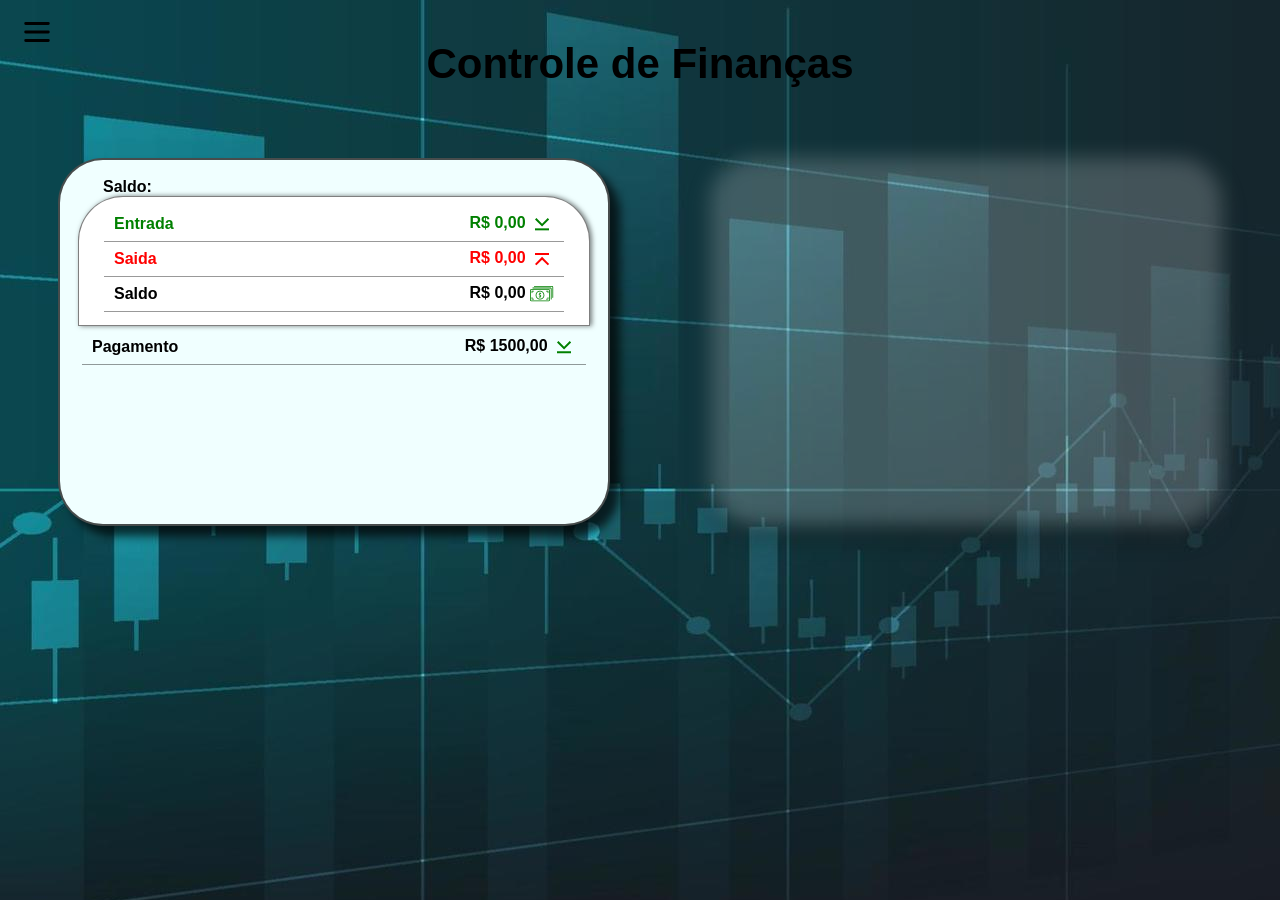
==== FinanceControl/index.html @ 79592b89 "iniciado projeto de controle financeiro" ====
<!DOCTYPE html>
<html lang="pt-BR">
  <head>
    <meta charset="UTF-8" />
    <meta name="viewport" content="width=device-width, initial-scale=1.0" />
    <link rel="stylesheet" href="./assets/css/style.css" />
    <title>Controle de Finanças</title>
  </head>

  <body>
    <dialog id="modal">
      <section>
        <button
          class="closeMenu"
          onclick="document.getElementById('modal').close()">
          <svg
            xmlns="http://www.w3.org/2000/svg"
            width="34"
            height="34"
            viewBox="0 0 24 24"
            fill="none">
            <path
              d="M10.0303 8.96965C9.73741 8.67676 9.26253 8.67676 8.96964 8.96965C8.67675 9.26255 8.67675 9.73742 8.96964 10.0303L10.9393 12L8.96966 13.9697C8.67677 14.2625 8.67677 14.7374 8.96966 15.0303C9.26255 15.3232 9.73743 15.3232 10.0303 15.0303L12 13.0607L13.9696 15.0303C14.2625 15.3232 14.7374 15.3232 15.0303 15.0303C15.3232 14.7374 15.3232 14.2625 15.0303 13.9696L13.0606 12L15.0303 10.0303C15.3232 9.73744 15.3232 9.26257 15.0303 8.96968C14.7374 8.67678 14.2625 8.67678 13.9696 8.96968L12 10.9393L10.0303 8.96965Z"
              fill="#1C274C" />
            <path
              fill-rule="evenodd"
              clip-rule="evenodd"
              d="M12 1.25C6.06294 1.25 1.25 6.06294 1.25 12C1.25 17.9371 6.06294 22.75 12 22.75C17.9371 22.75 22.75 17.9371 22.75 12C22.75 6.06294 17.9371 1.25 12 1.25ZM2.75 12C2.75 6.89137 6.89137 2.75 12 2.75C17.1086 2.75 21.25 6.89137 21.25 12C21.25 17.1086 17.1086 21.25 12 21.25C6.89137 21.25 2.75 17.1086 2.75 12Z"
              fill="#1C274C" />
          </svg>
        </button>
        <h4>Voce gostaria de adicionar uma:</h4>
        <button type="button" class="opcao">Entrada</button>
        <hr />
        <p class="p">ou</p>
        <button type="button" class="opcao">saida</button>
      </section>
    </dialog>

    <button
      class="openMenu"
      type="submit"
      onclick="document.getElementById('modal').showModal()">
      <svg
        xmlns="http://www.w3.org/2000/svg"
        width="34"
        height="34"
        viewBox="0 0 24 24"
        fill="none">
        <path
          d="M4 6H20M4 12H20M4 18H20"
          stroke="#000000"
          stroke-width="2"
          stroke-linecap="round"
          stroke-linejoin="round" />
      </svg>
    </button>
    <h1 class="title">Controle de Finanças</h1>
    <div class="dados">
      <section class="extract">
        <label for="" class="titleSaldo">Saldo:</label>
        <div class="extractInfo">
          <div class="saldoEnt">
            <p>Entrada</p>
            <p>
              R$ 0,00
              <svg
                class="iconEnt"
                width="24"
                height="24"
                viewBox="0 0 24 24"
                fill="none"
                xmlns="http://www.w3.org/2000/svg">
                <path
                  d="M5 7.41421L6.41421 6L12.0711 11.6569L17.7279 6L19.1421 7.41421L12.0711 14.4853L5 7.41421Z"
                  fill="currentColor" />
                <path
                  d="M19 16.3432H5V18.3432H19V16.3432Z"
                  fill="currentColor" />
              </svg>
            </p>
          </div>
          <div class="saldoSai">
            <p>Saida</p>
            <p>
              R$ 0,00
              <svg
                class="iconSai"
                width="24"
                height="24"
                viewBox="0 0 24 24"
                fill="none"
                xmlns="http://www.w3.org/2000/svg">
                <path
                  d="M5 16.929L6.41421 18.3432L12.0711 12.6863L17.7279 18.3432L19.1421 16.929L12.0711 9.85789L5 16.929Z"
                  fill="currentColor" />
                <path d="M19 8H5V6H19V8Z" fill="currentColor" />
              </svg>
            </p>
          </div>
          <div class="saldo">
            <p>Saldo</p>
            <p>
              R$ 0,00
              <svg
                class="iconEnt"
                xmlns="http://www.w3.org/2000/svg"
                width="24"
                height="24"
                viewBox="0 0 30 30">
                <path
                  fill="currentColor"
                  d="M5.5 5c-.655 0-.66 1.01 0 1h22c.286 0 .5.214.5.5v13c0 .66 1 .66 1 0v-13c0-.822-.678-1.5-1.5-1.5h-22zm-2 2c-.654 0-.654 1 0 1h22c.286 0 .5.214.5.5v13c0 .665 1.01.66 1 0v-13c0-.822-.678-1.5-1.5-1.5h-22zm-2 2C.678 9 0 9.678 0 10.5v12c0 .822.678 1.5 1.5 1.5h22c.822 0 1.5-.678 1.5-1.5v-12c0-.822-.678-1.5-1.5-1.5h-22zm0 1h22c.286 0 .5.214.5.5v12c0 .286-.214.5-.5.5h-22c-.286 0-.5-.214-.5-.5v-12c0-.286.214-.5.5-.5zm1 1c-.276 0-.5.224-.5.5v2c0 .672 1 .656 1 0V12h1.5c.672 0 .656-1 0-1h-2zm10 0C9.468 11 7 13.468 7 16.5S9.468 22 12.5 22s5.5-2.468 5.5-5.5-2.468-5.5-5.5-5.5zm8 0c-.656 0-.672 1 0 1H22v1.5c0 .656 1 .672 1 0v-2c0-.276-.224-.5-.5-.5h-2zm-8 1c2.49 0 4.5 2.01 4.5 4.5S14.99 21 12.5 21 8 18.99 8 16.5s2.01-4.5 4.5-4.5zm0 1c-.277 0-.5.223-.5.5v.594c-.578.21-1 .76-1 1.406 0 .82.68 1.5 1.5 1.5.28 0 .5.212.5.5 0 .288-.22.5-.5.5h-1c-.338-.005-.5.248-.5.5s.162.505.5.5h.5v.5c0 .277.223.5.5.5s.5-.223.5-.5v-.594c.578-.21 1-.76 1-1.406 0-.82-.68-1.5-1.5-1.5-.28 0-.5-.212-.5-.5 0-.288.22-.5.5-.5h1c.338.005.5-.248.5-.5s-.162-.505-.5-.5H13v-.5c0-.277-.223-.5-.5-.5zm-10 6.002c-.25-.002-.5.162-.5.498v2c0 .276.224.5.5.5h2c.656 0 .672-1 0-1H3v-1.5c0-.328-.25-.496-.5-.498zm20 0c-.25.002-.5.17-.5.498V21h-1.5c-.672 0-.656 1 0 1h2c.276 0 .5-.224.5-.5v-2c0-.336-.25-.5-.5-.498z" />
              </svg>
            </p>
          </div>
        </div>
        <div class="extractDetail">
          <div class="saldo">
            <p>Pagamento</p>
            <p>
              R$ 1500,00
              <svg
                class="iconEnt"
                width="24"
                height="24"
                viewBox="0 0 24 24"
                fill="none"
                xmlns="http://www.w3.org/2000/svg">
                <path
                  d="M5 7.41421L6.41421 6L12.0711 11.6569L17.7279 6L19.1421 7.41421L12.0711 14.4853L5 7.41421Z"
                  fill="currentColor" />
                <path
                  d="M19 16.3432H5V18.3432H19V16.3432Z"
                  fill="currentColor" />
              </svg>
            </p>
          </div>
        </div>
      </section>
      <section class="graphic"></section>
    </div>
    <script src="./assets/js/script.jsx"></script>
  </body>
</html>
---- FinanceControl/assets/css/style.css ----
/* estilo geral da pagina */
* {
  margin: 0;
  padding: 0;
}

body {
  font-family: sans-serif;
  min-height: 90vh;
  max-height: 100vh;
  width: 100%;
  display: flex;
  flex-direction: column;
  align-items: center;
  background-image: url(../img/backgound.jpg);
}

.title {
  margin: 40px;
  font-size: 42px;
  white-space: nowrap;
}

.dados {
  display: flex;
  margin: 30px auto;
}

.openMenu {
  background-color: rgba(0, 0, 0, 0);
  position: absolute;
  left: 20px;
  top: 15px;
  border: none;
}

/* estilo da tabela grafica */
.graphic {
  background-color: rgba(255, 255, 255, 0.2);
  box-shadow: 0 10px 10px rgba(0, 0, 0, 0.5);
  filter: blur(10px);
  min-width: 40vw;
  border-radius: 5vh;
}

/* estilo do display de informaçoes */
.extract {
  background-color: azure;
  box-shadow: 10px 10px 10px rgba(0, 0, 0, 0.7);
  min-width: 40vw;
  max-height: 55vh;
  margin-right: 100px;
  border: 2px solid rgba(0, 0, 0, 0.7);
  border-radius: 5vh;
  padding: 2vh;
}

.extractInfo {
  border: 1px solid rgba(0, 0, 0, 0.5);
  box-shadow: 2px 0 5px rgba(0, 0, 0, 0.5);
  padding: 10px 25px;
  width: 100%;
  height: 130px;
  border-radius: 5vh 5vh 0 0;
  background-color: white;
  box-sizing: border-box;
}

.titleSaldo {
  margin-left: 25px;
  font-weight: 800;
}

.saldoEnt,
.saldoSai,
.saldo {
  display: flex;
  padding: 5px 10px;
  align-items: center;
  justify-content: space-between;
  border-bottom: 1px solid rgba(0, 0, 0, 0.4);
  white-space: nowrap;
  font-weight: 600;
}

.extractDetail {
  width: 100%;
  padding: 4px;
  box-sizing: border-box;
  min-height: 20vh;
  max-height: 35vh;
  overflow: auto;
  border-radius: 0 0 5vh 5vh;
}

.iconEnt,
.saldoEnt {
  color: green;
  vertical-align: middle;
}
.iconSai,
.saldoSai {
  color: red;
  vertical-align: middle;
}

/* estilo do modal de opçao de entrada ou saida */
dialog {
  width: 20vw;
  height: 45vh;
  background-color: rgba(255, 255, 255, 0.9);
  padding: 25px;
}

.closeMenu {
  background-color: rgba(0, 0, 0, 0);
  border: none;
  margin: -10px 0 0 90%;
}

.p {
  background-color: aliceblue;
  width: 38px;
  margin: -16px 0 0 128px;
  font-size: 24px;
  text-transform: uppercase;
}

.opcao {
  width: 60%;
  height: 50px;
  background-color: cornflowerblue;
  box-shadow: 2px 2px 5px rgba(0, 0, 0, 0.7);
  margin: 25px 25px 30px 20%;
  box-sizing: border-box;
}
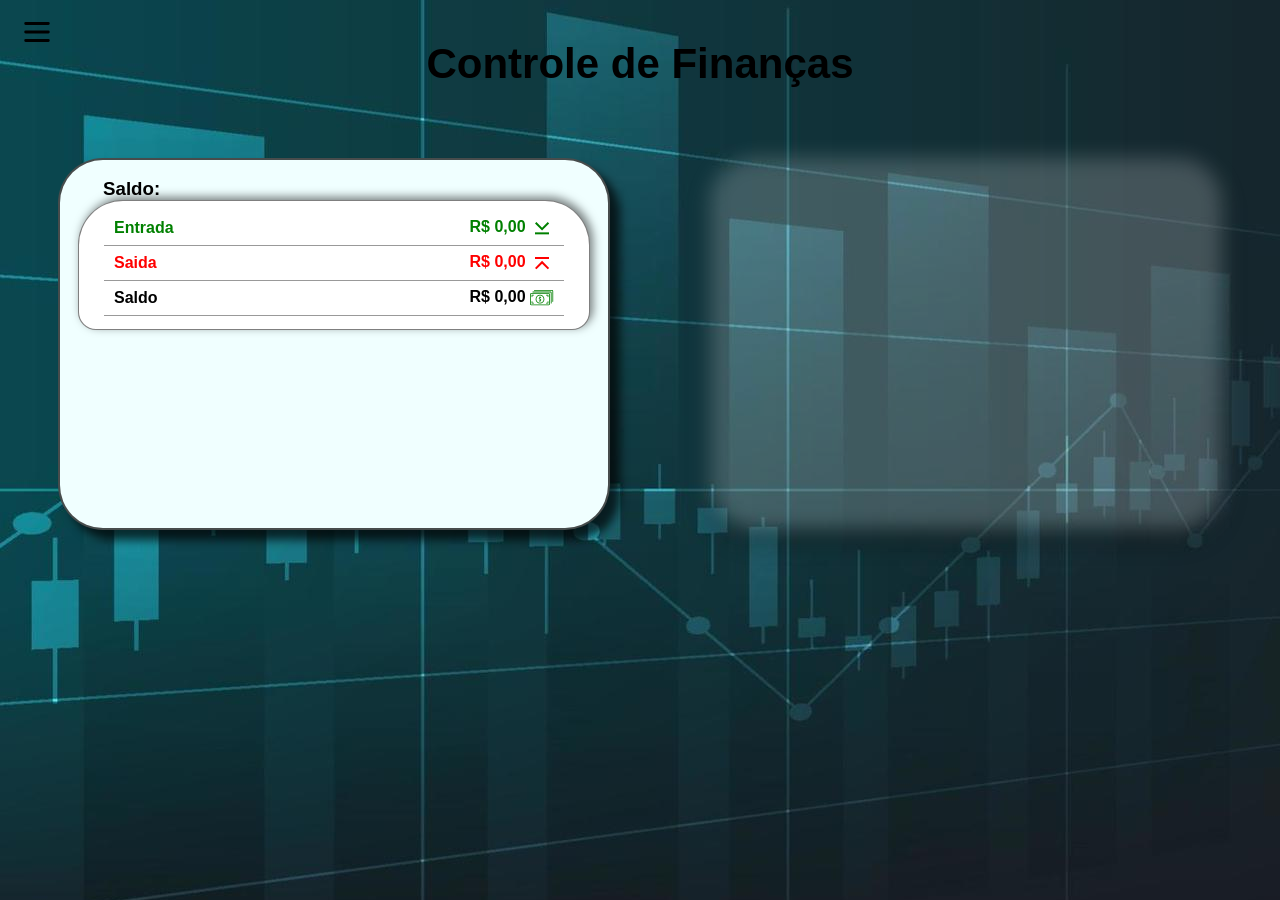
==== commit d4895bd1: "implemented function to add input and output values" ====
--- a/FinanceControl/index.html
+++ b/FinanceControl/index.html
@@ -8,6 +8,7 @@
   </head>
 
   <body>
+    <!-- Modal de escolha entre adicionar uma entrada ou saida -->
     <dialog id="modal">
       <section>
         <button
@@ -30,13 +31,60 @@
           </svg>
         </button>
         <h4>Voce gostaria de adicionar uma:</h4>
-        <button type="button" class="opcao">Entrada</button>
+        <button
+          type="button"
+          class="opcao"
+          onclick="document.getElementById('inputDadoEnt').showModal(), document.getElementById('modal').close()">
+          Entrada
+        </button>
         <hr />
         <p class="p">ou</p>
-        <button type="button" class="opcao">saida</button>
+        <button
+          type="button"
+          class="opcao"
+          onclick="document.getElementById('inputDadoSai').showModal(), document.getElementById('modal').close()">
+          saida
+        </button>
       </section>
     </dialog>
 
+    <!-- modal para input de entrada -->
+    <dialog id="inputDadoEnt">
+      <section>
+        <h4>Entrada</h4>
+        <form action="" id="entrada">
+          <label for="descricao"> Descrição </label>
+          <input type="text" name="descricao" id="descricao" />
+          <label for="valor"> Valor </label>
+          <input type="text" name="valor" id="valor" />
+          <button
+            type="submit"
+            onclick="document.getElementById('inputDadoEnt').close()">
+            Cadastrar
+          </button>
+        </form>
+      </section>
+    </dialog>
+
+    <!-- modal para input de saida -->
+    <dialog id="inputDadoSai">
+      <section>
+        <h4>Saida</h4>
+        <form action="" id="saida">
+          <label for="descricaoSai"> Descrição </label>
+          <input type="text" name="descricaoSai" id="descricaoSai" />
+          <label for="valorSai"> Valor </label>
+          <input type="text" name="valorSai" id="valorSai" />
+          <button
+            type="submit"
+            onclick="document.getElementById('inputDadoSai').close()">
+            Cadastrar
+          </button>
+        </form>
+      </section>
+    </dialog>
+
+    <!-- botao para abrir modal de opção de entrada ou saida -->
     <button
       class="openMenu"
       type="submit"
@@ -55,10 +103,12 @@
           stroke-linejoin="round" />
       </svg>
     </button>
+
+    <!-- conteudo da pagina -->
     <h1 class="title">Controle de Finanças</h1>
     <div class="dados">
       <section class="extract">
-        <label for="" class="titleSaldo">Saldo:</label>
+        <h3 for="" class="titleSaldo">Saldo:</h3>
         <div class="extractInfo">
           <div class="saldoEnt">
             <p>Entrada</p>
@@ -115,28 +165,7 @@
             </p>
           </div>
         </div>
-        <div class="extractDetail">
-          <div class="saldo">
-            <p>Pagamento</p>
-            <p>
-              R$ 1500,00
-              <svg
-                class="iconEnt"
-                width="24"
-                height="24"
-                viewBox="0 0 24 24"
-                fill="none"
-                xmlns="http://www.w3.org/2000/svg">
-                <path
-                  d="M5 7.41421L6.41421 6L12.0711 11.6569L17.7279 6L19.1421 7.41421L12.0711 14.4853L5 7.41421Z"
-                  fill="currentColor" />
-                <path
-                  d="M19 16.3432H5V18.3432H19V16.3432Z"
-                  fill="currentColor" />
-              </svg>
-            </p>
-          </div>
-        </div>
+        <div class="extractDetail"></div>
       </section>
       <section class="graphic"></section>
     </div>
--- a/FinanceControl/assets/css/style.css
+++ b/FinanceControl/assets/css/style.css
@@ -48,7 +48,7 @@
   background-color: azure;
   box-shadow: 10px 10px 10px rgba(0, 0, 0, 0.7);
   min-width: 40vw;
-  max-height: 55vh;
+  max-height: 62vh;
   margin-right: 100px;
   border: 2px solid rgba(0, 0, 0, 0.7);
   border-radius: 5vh;
@@ -57,11 +57,11 @@
 
 .extractInfo {
   border: 1px solid rgba(0, 0, 0, 0.5);
-  box-shadow: 2px 0 5px rgba(0, 0, 0, 0.5);
+  box-shadow: 3px -3px 10px rgba(0, 0, 0, 0.5);
   padding: 10px 25px;
   width: 100%;
   height: 130px;
-  border-radius: 5vh 5vh 0 0;
+  border-radius: 5vh 5vh 2vh 2vh;
   background-color: white;
   box-sizing: border-box;
 }
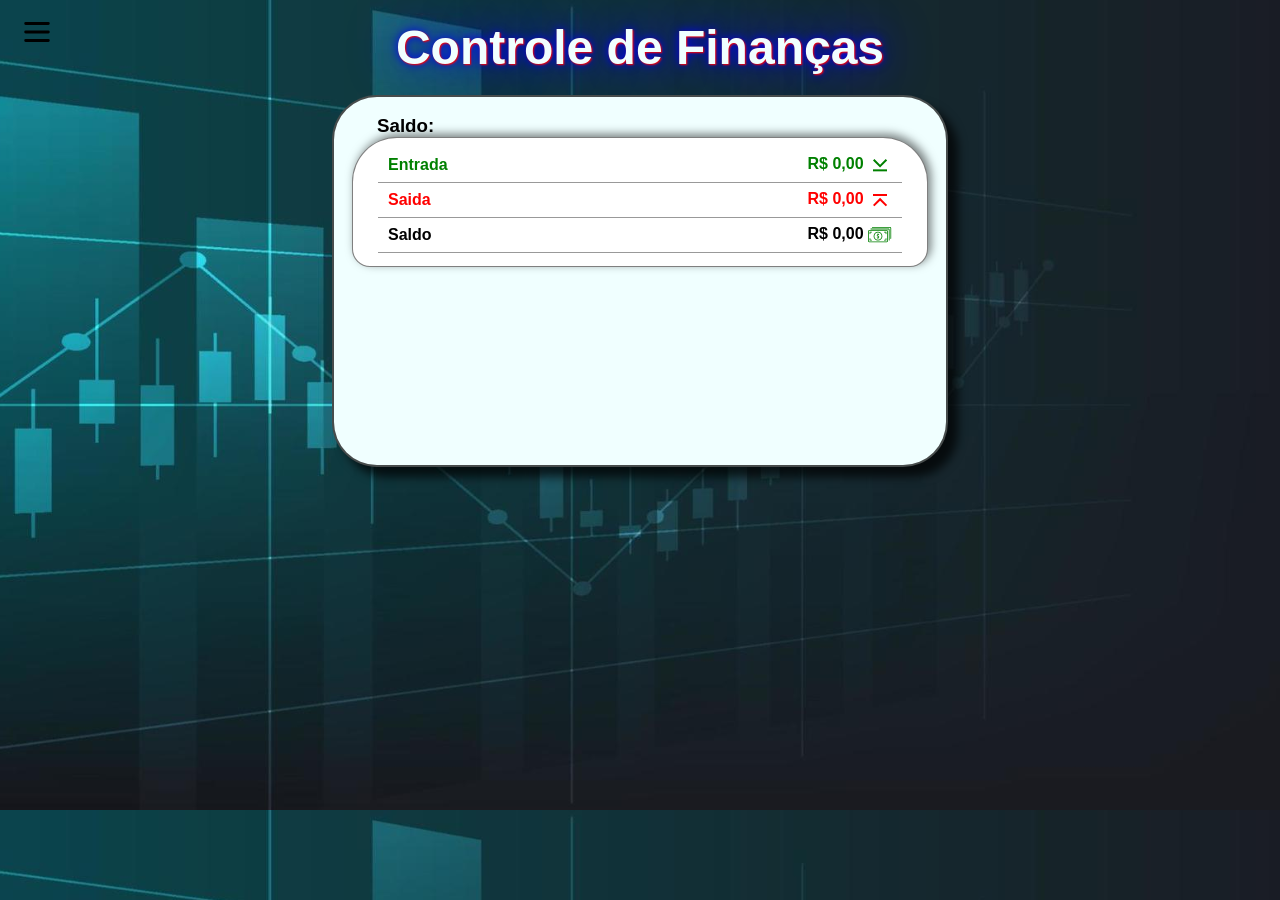
==== commit e27018e3: "finalized the project" ====
--- a/FinanceControl/index.html
+++ b/FinanceControl/index.html
@@ -51,6 +51,25 @@
     <!-- modal para input de entrada -->
     <dialog id="inputDadoEnt">
       <section>
+        <button
+          class="closeMenu"
+          onclick="document.getElementById('inputDadoEnt').close()">
+          <svg
+            xmlns="http://www.w3.org/2000/svg"
+            width="34"
+            height="34"
+            viewBox="0 0 24 24"
+            fill="none">
+            <path
+              d="M10.0303 8.96965C9.73741 8.67676 9.26253 8.67676 8.96964 8.96965C8.67675 9.26255 8.67675 9.73742 8.96964 10.0303L10.9393 12L8.96966 13.9697C8.67677 14.2625 8.67677 14.7374 8.96966 15.0303C9.26255 15.3232 9.73743 15.3232 10.0303 15.0303L12 13.0607L13.9696 15.0303C14.2625 15.3232 14.7374 15.3232 15.0303 15.0303C15.3232 14.7374 15.3232 14.2625 15.0303 13.9696L13.0606 12L15.0303 10.0303C15.3232 9.73744 15.3232 9.26257 15.0303 8.96968C14.7374 8.67678 14.2625 8.67678 13.9696 8.96968L12 10.9393L10.0303 8.96965Z"
+              fill="#1C274C" />
+            <path
+              fill-rule="evenodd"
+              clip-rule="evenodd"
+              d="M12 1.25C6.06294 1.25 1.25 6.06294 1.25 12C1.25 17.9371 6.06294 22.75 12 22.75C17.9371 22.75 22.75 17.9371 22.75 12C22.75 6.06294 17.9371 1.25 12 1.25ZM2.75 12C2.75 6.89137 6.89137 2.75 12 2.75C17.1086 2.75 21.25 6.89137 21.25 12C21.25 17.1086 17.1086 21.25 12 21.25C6.89137 21.25 2.75 17.1086 2.75 12Z"
+              fill="#1C274C" />
+          </svg>
+        </button>
         <h4>Entrada</h4>
         <form action="" id="entrada">
           <label for="descricao"> Descrição </label>
@@ -69,6 +88,25 @@
     <!-- modal para input de saida -->
     <dialog id="inputDadoSai">
       <section>
+        <button
+          class="closeMenu"
+          onclick="document.getElementById('inputDadoSai').close()">
+          <svg
+            xmlns="http://www.w3.org/2000/svg"
+            width="34"
+            height="34"
+            viewBox="0 0 24 24"
+            fill="none">
+            <path
+              d="M10.0303 8.96965C9.73741 8.67676 9.26253 8.67676 8.96964 8.96965C8.67675 9.26255 8.67675 9.73742 8.96964 10.0303L10.9393 12L8.96966 13.9697C8.67677 14.2625 8.67677 14.7374 8.96966 15.0303C9.26255 15.3232 9.73743 15.3232 10.0303 15.0303L12 13.0607L13.9696 15.0303C14.2625 15.3232 14.7374 15.3232 15.0303 15.0303C15.3232 14.7374 15.3232 14.2625 15.0303 13.9696L13.0606 12L15.0303 10.0303C15.3232 9.73744 15.3232 9.26257 15.0303 8.96968C14.7374 8.67678 14.2625 8.67678 13.9696 8.96968L12 10.9393L10.0303 8.96965Z"
+              fill="#1C274C" />
+            <path
+              fill-rule="evenodd"
+              clip-rule="evenodd"
+              d="M12 1.25C6.06294 1.25 1.25 6.06294 1.25 12C1.25 17.9371 6.06294 22.75 12 22.75C17.9371 22.75 22.75 17.9371 22.75 12C22.75 6.06294 17.9371 1.25 12 1.25ZM2.75 12C2.75 6.89137 6.89137 2.75 12 2.75C17.1086 2.75 21.25 6.89137 21.25 12C21.25 17.1086 17.1086 21.25 12 21.25C6.89137 21.25 2.75 17.1086 2.75 12Z"
+              fill="#1C274C" />
+          </svg>
+        </button>
         <h4>Saida</h4>
         <form action="" id="saida">
           <label for="descricaoSai"> Descrição </label>
@@ -106,69 +144,64 @@
 
     <!-- conteudo da pagina -->
     <h1 class="title">Controle de Finanças</h1>
-    <div class="dados">
-      <section class="extract">
-        <h3 for="" class="titleSaldo">Saldo:</h3>
-        <div class="extractInfo">
-          <div class="saldoEnt">
-            <p>Entrada</p>
-            <p>
-              R$ 0,00
-              <svg
-                class="iconEnt"
-                width="24"
-                height="24"
-                viewBox="0 0 24 24"
-                fill="none"
-                xmlns="http://www.w3.org/2000/svg">
-                <path
-                  d="M5 7.41421L6.41421 6L12.0711 11.6569L17.7279 6L19.1421 7.41421L12.0711 14.4853L5 7.41421Z"
-                  fill="currentColor" />
-                <path
-                  d="M19 16.3432H5V18.3432H19V16.3432Z"
-                  fill="currentColor" />
-              </svg>
-            </p>
-          </div>
-          <div class="saldoSai">
-            <p>Saida</p>
-            <p>
-              R$ 0,00
-              <svg
-                class="iconSai"
-                width="24"
-                height="24"
-                viewBox="0 0 24 24"
-                fill="none"
-                xmlns="http://www.w3.org/2000/svg">
-                <path
-                  d="M5 16.929L6.41421 18.3432L12.0711 12.6863L17.7279 18.3432L19.1421 16.929L12.0711 9.85789L5 16.929Z"
-                  fill="currentColor" />
-                <path d="M19 8H5V6H19V8Z" fill="currentColor" />
-              </svg>
-            </p>
-          </div>
-          <div class="saldo">
-            <p>Saldo</p>
-            <p>
-              R$ 0,00
-              <svg
-                class="iconEnt"
-                xmlns="http://www.w3.org/2000/svg"
-                width="24"
-                height="24"
-                viewBox="0 0 30 30">
-                <path
-                  fill="currentColor"
-                  d="M5.5 5c-.655 0-.66 1.01 0 1h22c.286 0 .5.214.5.5v13c0 .66 1 .66 1 0v-13c0-.822-.678-1.5-1.5-1.5h-22zm-2 2c-.654 0-.654 1 0 1h22c.286 0 .5.214.5.5v13c0 .665 1.01.66 1 0v-13c0-.822-.678-1.5-1.5-1.5h-22zm-2 2C.678 9 0 9.678 0 10.5v12c0 .822.678 1.5 1.5 1.5h22c.822 0 1.5-.678 1.5-1.5v-12c0-.822-.678-1.5-1.5-1.5h-22zm0 1h22c.286 0 .5.214.5.5v12c0 .286-.214.5-.5.5h-22c-.286 0-.5-.214-.5-.5v-12c0-.286.214-.5.5-.5zm1 1c-.276 0-.5.224-.5.5v2c0 .672 1 .656 1 0V12h1.5c.672 0 .656-1 0-1h-2zm10 0C9.468 11 7 13.468 7 16.5S9.468 22 12.5 22s5.5-2.468 5.5-5.5-2.468-5.5-5.5-5.5zm8 0c-.656 0-.672 1 0 1H22v1.5c0 .656 1 .672 1 0v-2c0-.276-.224-.5-.5-.5h-2zm-8 1c2.49 0 4.5 2.01 4.5 4.5S14.99 21 12.5 21 8 18.99 8 16.5s2.01-4.5 4.5-4.5zm0 1c-.277 0-.5.223-.5.5v.594c-.578.21-1 .76-1 1.406 0 .82.68 1.5 1.5 1.5.28 0 .5.212.5.5 0 .288-.22.5-.5.5h-1c-.338-.005-.5.248-.5.5s.162.505.5.5h.5v.5c0 .277.223.5.5.5s.5-.223.5-.5v-.594c.578-.21 1-.76 1-1.406 0-.82-.68-1.5-1.5-1.5-.28 0-.5-.212-.5-.5 0-.288.22-.5.5-.5h1c.338.005.5-.248.5-.5s-.162-.505-.5-.5H13v-.5c0-.277-.223-.5-.5-.5zm-10 6.002c-.25-.002-.5.162-.5.498v2c0 .276.224.5.5.5h2c.656 0 .672-1 0-1H3v-1.5c0-.328-.25-.496-.5-.498zm20 0c-.25.002-.5.17-.5.498V21h-1.5c-.672 0-.656 1 0 1h2c.276 0 .5-.224.5-.5v-2c0-.336-.25-.5-.5-.498z" />
-              </svg>
-            </p>
-          </div>
+    <section class="extract">
+      <h3 for="" class="titleSaldo">Saldo:</h3>
+      <div class="extractInfo">
+        <div class="saldoEnt">
+          <p>Entrada</p>
+          <p>
+            R$ 0,00
+            <svg
+              class="iconEnt"
+              width="24"
+              height="24"
+              viewBox="0 0 24 24"
+              fill="none"
+              xmlns="http://www.w3.org/2000/svg">
+              <path
+                d="M5 7.41421L6.41421 6L12.0711 11.6569L17.7279 6L19.1421 7.41421L12.0711 14.4853L5 7.41421Z"
+                fill="currentColor" />
+              <path d="M19 16.3432H5V18.3432H19V16.3432Z" fill="currentColor" />
+            </svg>
+          </p>
         </div>
-        <div class="extractDetail"></div>
-      </section>
-      <section class="graphic"></section>
-    </div>
+        <div class="saldoSai">
+          <p>Saida</p>
+          <p>
+            R$ 0,00
+            <svg
+              class="iconSai"
+              width="24"
+              height="24"
+              viewBox="0 0 24 24"
+              fill="none"
+              xmlns="http://www.w3.org/2000/svg">
+              <path
+                d="M5 16.929L6.41421 18.3432L12.0711 12.6863L17.7279 18.3432L19.1421 16.929L12.0711 9.85789L5 16.929Z"
+                fill="currentColor" />
+              <path d="M19 8H5V6H19V8Z" fill="currentColor" />
+            </svg>
+          </p>
+        </div>
+        <div class="saldo">
+          <p>Saldo</p>
+          <p>
+            R$ 0,00
+            <svg
+              class="iconEnt"
+              xmlns="http://www.w3.org/2000/svg"
+              width="24"
+              height="24"
+              viewBox="0 0 30 30">
+              <path
+                fill="currentColor"
+                d="M5.5 5c-.655 0-.66 1.01 0 1h22c.286 0 .5.214.5.5v13c0 .66 1 .66 1 0v-13c0-.822-.678-1.5-1.5-1.5h-22zm-2 2c-.654 0-.654 1 0 1h22c.286 0 .5.214.5.5v13c0 .665 1.01.66 1 0v-13c0-.822-.678-1.5-1.5-1.5h-22zm-2 2C.678 9 0 9.678 0 10.5v12c0 .822.678 1.5 1.5 1.5h22c.822 0 1.5-.678 1.5-1.5v-12c0-.822-.678-1.5-1.5-1.5h-22zm0 1h22c.286 0 .5.214.5.5v12c0 .286-.214.5-.5.5h-22c-.286 0-.5-.214-.5-.5v-12c0-.286.214-.5.5-.5zm1 1c-.276 0-.5.224-.5.5v2c0 .672 1 .656 1 0V12h1.5c.672 0 .656-1 0-1h-2zm10 0C9.468 11 7 13.468 7 16.5S9.468 22 12.5 22s5.5-2.468 5.5-5.5-2.468-5.5-5.5-5.5zm8 0c-.656 0-.672 1 0 1H22v1.5c0 .656 1 .672 1 0v-2c0-.276-.224-.5-.5-.5h-2zm-8 1c2.49 0 4.5 2.01 4.5 4.5S14.99 21 12.5 21 8 18.99 8 16.5s2.01-4.5 4.5-4.5zm0 1c-.277 0-.5.223-.5.5v.594c-.578.21-1 .76-1 1.406 0 .82.68 1.5 1.5 1.5.28 0 .5.212.5.5 0 .288-.22.5-.5.5h-1c-.338-.005-.5.248-.5.5s.162.505.5.5h.5v.5c0 .277.223.5.5.5s.5-.223.5-.5v-.594c.578-.21 1-.76 1-1.406 0-.82-.68-1.5-1.5-1.5-.28 0-.5-.212-.5-.5 0-.288.22-.5.5-.5h1c.338.005.5-.248.5-.5s-.162-.505-.5-.5H13v-.5c0-.277-.223-.5-.5-.5zm-10 6.002c-.25-.002-.5.162-.5.498v2c0 .276.224.5.5.5h2c.656 0 .672-1 0-1H3v-1.5c0-.328-.25-.496-.5-.498zm20 0c-.25.002-.5.17-.5.498V21h-1.5c-.672 0-.656 1 0 1h2c.276 0 .5-.224.5-.5v-2c0-.336-.25-.5-.5-.498z" />
+            </svg>
+          </p>
+        </div>
+      </div>
+      <div class="extractDetail"></div>
+    </section>
     <script src="./assets/js/script.jsx"></script>
   </body>
 </html>
--- a/FinanceControl/assets/css/style.css
+++ b/FinanceControl/assets/css/style.css
@@ -13,17 +13,16 @@
   flex-direction: column;
   align-items: center;
   background-image: url(../img/backgound.jpg);
+  background-size: cover;
+  background-position: center;
 }
 
 .title {
-  margin: 40px;
-  font-size: 42px;
+  margin: 20px auto;
+  font-size: 48px;
   white-space: nowrap;
-}
-
-.dados {
-  display: flex;
-  margin: 30px auto;
+  color: azure;
+  text-shadow: 1px 1px 2px red, 0 0 1em blue, 0 0 0.2em blue;
 }
 
 .openMenu {
@@ -34,22 +33,13 @@
   border: none;
 }
 
-/* estilo da tabela grafica */
-.graphic {
-  background-color: rgba(255, 255, 255, 0.2);
-  box-shadow: 0 10px 10px rgba(0, 0, 0, 0.5);
-  filter: blur(10px);
-  min-width: 40vw;
-  border-radius: 5vh;
-}
-
 /* estilo do display de informaçoes */
 .extract {
   background-color: azure;
   box-shadow: 10px 10px 10px rgba(0, 0, 0, 0.7);
-  min-width: 40vw;
-  max-height: 62vh;
-  margin-right: 100px;
+  min-width: 45vw;
+  max-height: 80vh;
+  margin: 0 auto;
   border: 2px solid rgba(0, 0, 0, 0.7);
   border-radius: 5vh;
   padding: 2vh;
@@ -88,7 +78,7 @@
   padding: 4px;
   box-sizing: border-box;
   min-height: 20vh;
-  max-height: 35vh;
+  max-height: 50vh;
   overflow: auto;
   border-radius: 0 0 5vh 5vh;
 }
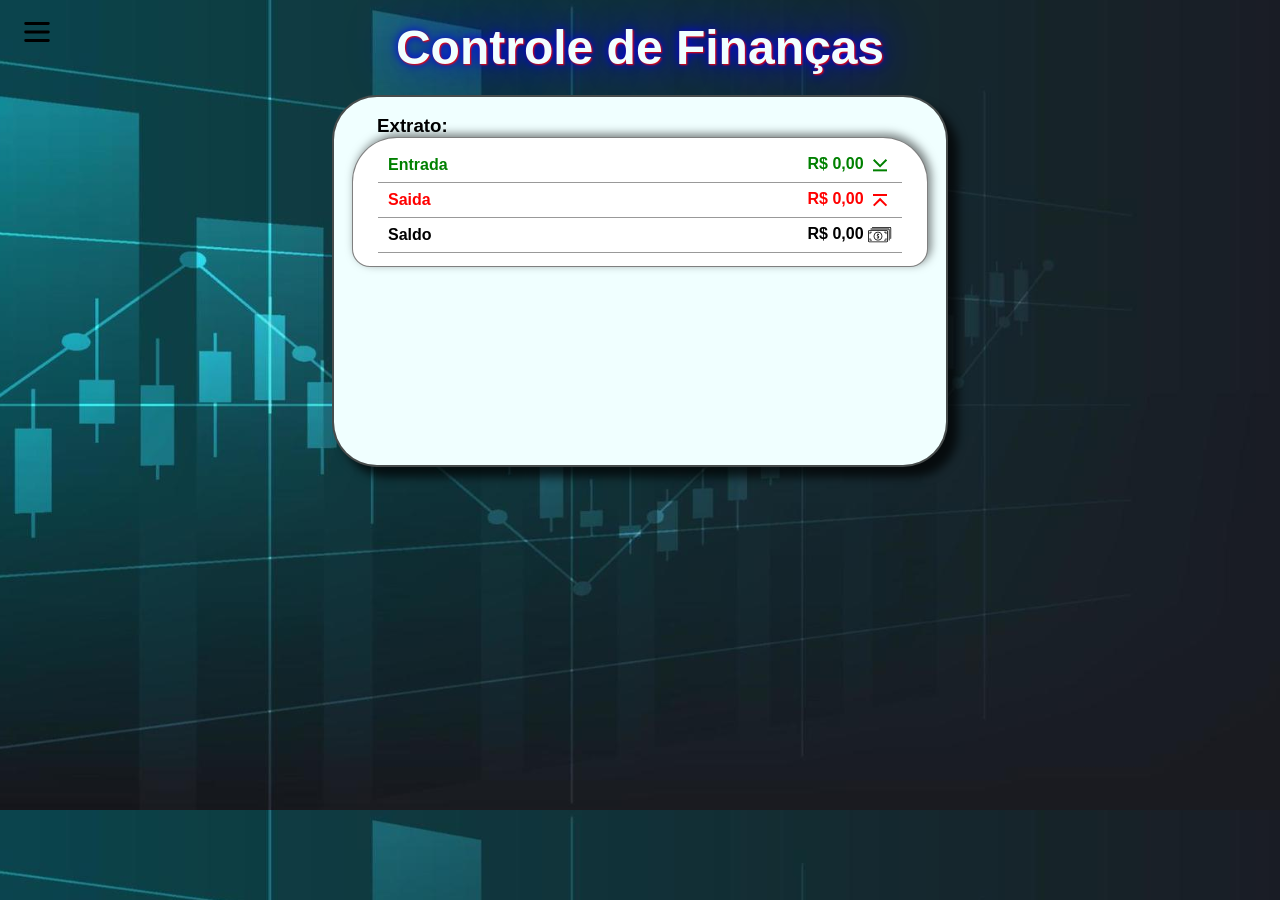
==== commit ba0ad52d: "adapted date" ====
--- a/FinanceControl/index.html
+++ b/FinanceControl/index.html
@@ -145,44 +145,10 @@
     <!-- conteudo da pagina -->
     <h1 class="title">Controle de Finanças</h1>
     <section class="extract">
-      <h3 for="" class="titleSaldo">Saldo:</h3>
+      <h3 for="" class="titleSaldo">Extrato:</h3>
       <div class="extractInfo">
-        <div class="saldoEnt">
-          <p>Entrada</p>
-          <p>
-            R$ 0,00
-            <svg
-              class="iconEnt"
-              width="24"
-              height="24"
-              viewBox="0 0 24 24"
-              fill="none"
-              xmlns="http://www.w3.org/2000/svg">
-              <path
-                d="M5 7.41421L6.41421 6L12.0711 11.6569L17.7279 6L19.1421 7.41421L12.0711 14.4853L5 7.41421Z"
-                fill="currentColor" />
-              <path d="M19 16.3432H5V18.3432H19V16.3432Z" fill="currentColor" />
-            </svg>
-          </p>
-        </div>
-        <div class="saldoSai">
-          <p>Saida</p>
-          <p>
-            R$ 0,00
-            <svg
-              class="iconSai"
-              width="24"
-              height="24"
-              viewBox="0 0 24 24"
-              fill="none"
-              xmlns="http://www.w3.org/2000/svg">
-              <path
-                d="M5 16.929L6.41421 18.3432L12.0711 12.6863L17.7279 18.3432L19.1421 16.929L12.0711 9.85789L5 16.929Z"
-                fill="currentColor" />
-              <path d="M19 8H5V6H19V8Z" fill="currentColor" />
-            </svg>
-          </p>
-        </div>
+        <div class="saldoEnt"></div>
+        <div class="saldoSai"></div>
         <div class="saldo">
           <p>Saldo</p>
           <p>
@@ -194,7 +160,7 @@
               height="24"
               viewBox="0 0 30 30">
               <path
-                fill="currentColor"
+                fill="#000"
                 d="M5.5 5c-.655 0-.66 1.01 0 1h22c.286 0 .5.214.5.5v13c0 .66 1 .66 1 0v-13c0-.822-.678-1.5-1.5-1.5h-22zm-2 2c-.654 0-.654 1 0 1h22c.286 0 .5.214.5.5v13c0 .665 1.01.66 1 0v-13c0-.822-.678-1.5-1.5-1.5h-22zm-2 2C.678 9 0 9.678 0 10.5v12c0 .822.678 1.5 1.5 1.5h22c.822 0 1.5-.678 1.5-1.5v-12c0-.822-.678-1.5-1.5-1.5h-22zm0 1h22c.286 0 .5.214.5.5v12c0 .286-.214.5-.5.5h-22c-.286 0-.5-.214-.5-.5v-12c0-.286.214-.5.5-.5zm1 1c-.276 0-.5.224-.5.5v2c0 .672 1 .656 1 0V12h1.5c.672 0 .656-1 0-1h-2zm10 0C9.468 11 7 13.468 7 16.5S9.468 22 12.5 22s5.5-2.468 5.5-5.5-2.468-5.5-5.5-5.5zm8 0c-.656 0-.672 1 0 1H22v1.5c0 .656 1 .672 1 0v-2c0-.276-.224-.5-.5-.5h-2zm-8 1c2.49 0 4.5 2.01 4.5 4.5S14.99 21 12.5 21 8 18.99 8 16.5s2.01-4.5 4.5-4.5zm0 1c-.277 0-.5.223-.5.5v.594c-.578.21-1 .76-1 1.406 0 .82.68 1.5 1.5 1.5.28 0 .5.212.5.5 0 .288-.22.5-.5.5h-1c-.338-.005-.5.248-.5.5s.162.505.5.5h.5v.5c0 .277.223.5.5.5s.5-.223.5-.5v-.594c.578-.21 1-.76 1-1.406 0-.82-.68-1.5-1.5-1.5-.28 0-.5-.212-.5-.5 0-.288.22-.5.5-.5h1c.338.005.5-.248.5-.5s-.162-.505-.5-.5H13v-.5c0-.277-.223-.5-.5-.5zm-10 6.002c-.25-.002-.5.162-.5.498v2c0 .276.224.5.5.5h2c.656 0 .672-1 0-1H3v-1.5c0-.328-.25-.496-.5-.498zm20 0c-.25.002-.5.17-.5.498V21h-1.5c-.672 0-.656 1 0 1h2c.276 0 .5-.224.5-.5v-2c0-.336-.25-.5-.5-.498z" />
             </svg>
           </p>
--- a/FinanceControl/assets/css/style.css
+++ b/FinanceControl/assets/css/style.css
@@ -2,10 +2,10 @@
 * {
   margin: 0;
   padding: 0;
+  font-family: sans-serif;
 }
 
 body {
-  font-family: sans-serif;
   min-height: 90vh;
   max-height: 100vh;
   width: 100%;
@@ -93,6 +93,10 @@
   color: red;
   vertical-align: middle;
 }
+.icon {
+  color: black;
+  vertical-align: middle;
+}
 
 /* estilo do modal de opçao de entrada ou saida */
 dialog {
@@ -109,9 +113,10 @@
 }
 
 .p {
-  background-color: aliceblue;
+  background-color: rgba(255, 255, 255, 0.664);
   width: 38px;
-  margin: -16px 0 0 128px;
+  border-radius: 5px;
+  margin: -16px 0 0 8.5vw;
   font-size: 24px;
   text-transform: uppercase;
 }
@@ -124,3 +129,8 @@
   margin: 25px 25px 30px 20%;
   box-sizing: border-box;
 }
+
+.info {
+  font-size: 16px;
+  font-weight: 300;
+}
